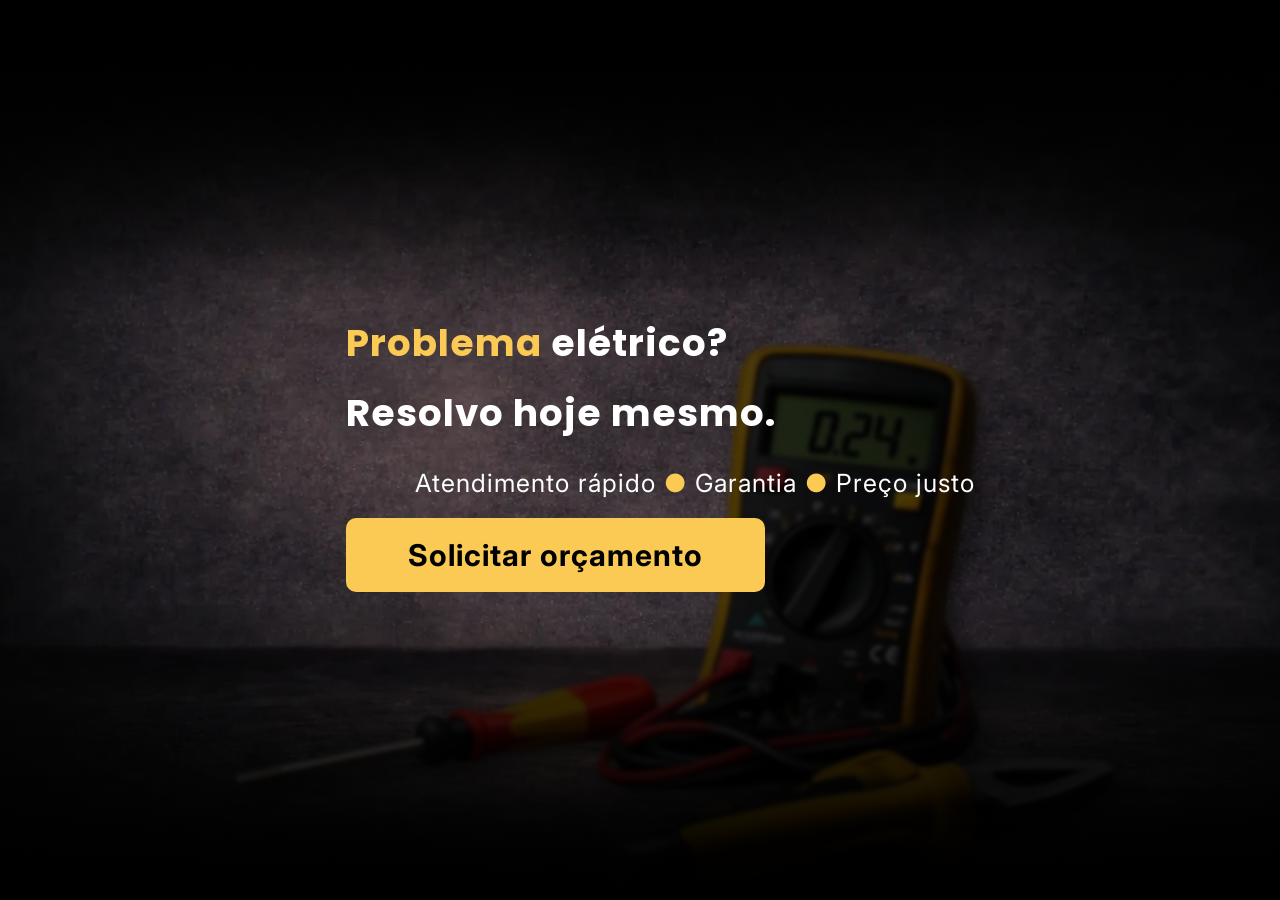
==== legivel.html @ 7cc473c7 "Add files via upload" ====
<!doctype html>
<html lang="pt-BR">
  <head>
    <!-- Charset deve vir antes de tudo -->
    <meta charset="UTF-8" />

    <!-- Viewport para responsividade logo em seguida -->
    <meta name="viewport" content="width=device-width, initial-scale=1.0" />

    <!-- SEO básico -->
    <meta name="author" content="Kauan Leandro" />
    <meta
      name="description"
      content="Eletricista com atendimento rápido. Instalação elétrica, troca de disjuntor e reparo de curto-circuito. Solicite orçamento pelo WhatsApp."
    />
    <meta name="robots" content="index, follow" />
    <link rel="me" href="https://github.com/EncryptKalean" />

    <!-- Favicon -->
    <link rel="icon" href="src/img/favicon.ico" type="image/x-icon" />
    <link
      rel="icon"
      href="src/img/favicon-32x32.png"
      sizes="32x32"
      type="image/png"
    />

    <!-- Canonical deve vir logo após SEO (Link do site) -->
    <!-- <link rel="canonical" href="https://seusite.com/" /> -->

    <!-- Open Graph (Facebook, LinkedIn etc.) -->
    <meta property="og:site_name" content="Eletricista - Atendimento Rápido" />
    <meta
      property="og:title"
      content="Eletricista | Atendimento rápido e preço justo"
    />
    <meta
      property="og:description"
      content="Instalação elétrica, troca de disjuntor e reparos. Atendimento rápido e garantia de serviço."
    />
    <!-- <meta property="og:image" content="https://seusite.com/src/img/preview.jpg" />
    <meta property="og:url" content="https://seusite.com/" /> -->
    <meta property="og:type" content="website" />
    <meta property="og:locale" content="pt_BR" />

    <!-- Twitter Card -->
    <meta name="twitter:card" content="summary_large_image" />
    <meta
      name="twitter:title"
      content="Eletricista | Atendimento rápido e seguro"
    />
    <meta
      name="twitter:description"
      content="Serviços elétricos com garantia. Instalação, reparo e manutenção elétrica."
    />
    <!-- <meta name="twitter:image" content="https://seusite.com/src/img/preview.jpg" />
    <meta name="twitter:url" content="https://seusite.com/" /> -->

    <title>Eletricista | Atendimento Rápido e Garantia</title>

    <link
      rel="preload"
      as="image"
      href="src/img/background.webp"
      fetchpriority="high"
    />

    <link rel="stylesheet" href="src/css/base.css" />
    <link rel="stylesheet" href="src/css/section_hero.css" />
    <link rel="stylesheet" href="src/css/section_servicos.css" />
    <link rel="stylesheet" href="src/css/section_clientes.css" />
    <link rel="stylesheet" href="src/css/section_contato.css" />
    <link rel="stylesheet" href="src/css/footer.css" />
    <link rel="stylesheet" href="src/css/responsivo.css" />

    <link rel="preconnect" href="https://fonts.googleapis.com" />
    <link rel="preconnect" href="https://fonts.gstatic.com" crossorigin />
    <link
      href="https://fonts.googleapis.com/css2?family=Inter:ital,opsz,wght@0,14..32,100..900;1,14..32,100..900&family=Poppins:ital,wght@0,100;0,200;0,300;0,400;0,500;0,600;0,700;0,800;0,900;1,100;1,200;1,300;1,400;1,500;1,600;1,700;1,800;1,900&display=swap"
      rel="stylesheet"
    />
  </head>
  <body>
    <main id="background">
      <section id="section_hero">
        <div id="fundo_degrade" aria-hidden="true" focusable="false"></div>
        <div id="fundo_ferramentas" aria-hidden="true" focusable="false"></div>

        <div id="container_textos">
          <h1>
            <span>Problema </span>elétrico?
            <br />
            Resolvo hoje mesmo.
          </h1>

          <div>
            <ul>
              <li>Atendimento rápido</li>
              <li>Garantia</li>
              <li>Preço justo</li>
            </ul>
          </div>

          <a id="cta" href="#section_contato">Solicitar orçamento</a>
        </div>
      </section>

      <section tabindex="0" id="section_servicos">
        <h2>Serviços</h2>

        <div id="servicos_container">
          <ul>
            <li class="card">
              <svg aria-hidden="true" focusable="false">
                <use href="#icon_zap" />
              </svg>
              <h3>Instalação elétrica</h3>
              <p>Fiação nova e segura</p>
            </li>

            <li class="card">
              <svg aria-hidden="true" focusable="false">
                <use href="#icon_disjuntor" />
              </svg>
              <h3>Troca de disjuntor</h3>
              <p>Substituição com peças novas</p>
            </li>

            <li class="card">
              <svg aria-hidden="true" focusable="false">
                <use href="#icon_curto" />
              </svg>
              <h3>Curto-circuito</h3>
              <p>Identificação e reparo de falhas</p>
            </li>
          </ul>
        </div>
      </section>

      <section tabindex="0" id="section_depoimentos">
        <h2>Clientes</h2>

        <div id="clientes_container">
          <ul>
            <li class="card">
              <svg aria-hidden="true" focusable="false">
                <use href="#icon_comentario" />
              </svg>
              <h3>"Resolveu no mesmo dia!"</h3>
              <div class="estrelas">
                <svg aria-hidden="true" focusable="false">
                  <use href="#icon_estrela" />
                </svg>
                <svg aria-hidden="true" focusable="false">
                  <use href="#icon_estrela" />
                </svg>
                <svg aria-hidden="true" focusable="false">
                  <use href="#icon_estrela" />
                </svg>
                <svg aria-hidden="true" focusable="false">
                  <use href="#icon_estrela" />
                </svg>
                <svg aria-hidden="true" focusable="false">
                  <use href="#icon_estrela" />
                </svg>
              </div>
              <p>- Carlos</p>
            </li>

            <li class="card">
              <svg aria-hidden="true" focusable="false">
                <use href="#icon_comentario" />
              </svg>
              <h3>"Preço justo e serviço rápido"</h3>
              <div class="estrelas">
                <svg aria-hidden="true" focusable="false">
                  <use href="#icon_estrela" />
                </svg>
                <svg aria-hidden="true" focusable="false">
                  <use href="#icon_estrela" />
                </svg>
                <svg aria-hidden="true" focusable="false">
                  <use href="#icon_estrela" />
                </svg>
                <svg aria-hidden="true" focusable="false">
                  <use href="#icon_estrela" />
                </svg>
                <svg aria-hidden="true" focusable="false">
                  <use href="#icon_estrela" />
                </svg>
              </div>
              <p>- Mariana</p>
            </li>
          </ul>
        </div>
      </section>

      <section id="section_contato">
        <h2>Entre em contato</h2>

        <form class="card" id="contato_container">
          <label for="nome">Nome*</label>
          <input
            id="nome"
            type="text"
            name="nome"
            placeholder="Digite seu nome"
            required
          />

          <label for="telefone">Telefone*</label>
          <input
            id="telefone"
            minlength="10"
            maxlength="18"
            type="tel"
            name="telefone"
            placeholder="Exemplo: 00-91234-5678"
            required
          />

          <label for="descricao">Descrição do problema*</label>
          <textarea
            id="descricao"
            name="descricao"
            placeholder="Descreva seu problema"
            required
          ></textarea>

          <button type="submit" id="contato_whats">
            <svg aria-hidden="true" focusable="false">
              <use href="#icon_whats" />
            </svg>
            Enviar no WhatsApp
          </button>
        </form>
      </section>

      <footer>
        <p>© 2026 ElectricPro</p>
        <p>Site desenvolvido por Kauan Leandro</p>
      </footer>
    </main>

    <svg style="display: none">
      <symbol
        fill="none"
        id="icon_zap"
        viewBox="0 0 24 24"
        stroke="currentColor"
        stroke-width="1.5"
        stroke-linecap="round"
        stroke-linejoin="round"
      >
        <path
          d="M6.3 20.3a2.4 2.4 0 0 0 3.4 0L12 18l-6-6-2.3 2.3a2.4 2.4 0 0 0 0 3.4Z"
        />
        <path d="m2 22 3-3" />
        <path d="M7.5 13.5 10 11" />
        <path d="M10.5 16.5 13 14" />
        <path d="m18 3-4 4h6l-4 4" />
      </symbol>
      <symbol
        fill="none"
        id="icon_disjuntor"
        viewBox="0 0 24 24"
        stroke="currentColor"
        stroke-width="1.5"
        stroke-linecap="round"
        stroke-linejoin="round"
      >
        <path
          d="M6 10H4a2 2 0 0 1-2-2V4a2 2 0 0 1 2-2h16a2 2 0 0 1 2 2v4a2 2 0 0 1-2 2h-2"
        />
        <path
          d="M6 14H4a2 2 0 0 0-2 2v4a2 2 0 0 0 2 2h16a2 2 0 0 0 2-2v-4a2 2 0 0 0-2-2h-2"
        />
        <path d="M6 6h.01" />
        <path d="M6 18h.01" />
        <path d="m13 6-4 6h6l-4 6" />
      </symbol>
      <symbol
        fill="none"
        id="icon_curto"
        viewBox="0 0 24 24"
        stroke-width="1.5"
        stroke="currentColor"
      >
        <path
          stroke-linecap="round"
          stroke-linejoin="round"
          d="M11.412 15.655 9.75 21.75l3.745-4.012M9.257 13.5H3.75l2.659-2.849m2.048-2.194L14.25 2.25 12 10.5h8.25l-4.707 5.043M8.457 8.457 3 3m5.457 5.457 7.086 7.086m0 0L21 21"
        />
      </symbol>
      <symbol
        fill="currentColor"
        id="icon_comentario"
        viewBox="0 0 24 24"
        stroke="none"
        stroke-width="1"
        stroke-linecap="round"
        stroke-linejoin="round"
      >
        <path
          d="M16 3a2 2 0 0 0-2 2v6a2 2 0 0 0 2 2 1 1 0 0 1 1 1v1a2 2 0 0 1-2 2 1 1 0 0 0-1 1v2a1 1 0 0 0 1 1 6 6 0 0 0 6-6V5a2 2 0 0 0-2-2z"
        />
        <path
          d="M5 3a2 2 0 0 0-2 2v6a2 2 0 0 0 2 2 1 1 0 0 1 1 1v1a2 2 0 0 1-2 2 1 1 0 0 0-1 1v2a1 1 0 0 0 1 1 6 6 0 0 0 6-6V5a2 2 0 0 0-2-2z"
        />
      </symbol>
      <symbol
        fill="currentColor"
        id="icon_estrela"
        viewBox="0 0 24 24"
        stroke-width="0"
        stroke="currentColor"
      >
        <path
          stroke-linecap="round"
          stroke-linejoin="round"
          d="M11.48 3.499a.562.562 0 0 1 1.04 0l2.125 5.111a.563.563 0 0 0 .475.345l5.518.442c.499.04.701.663.321.988l-4.204 3.602a.563.563 0 0 0-.182.557l1.285 5.385a.562.562 0 0 1-.84.61l-4.725-2.885a.562.562 0 0 0-.586 0L6.982 20.54a.562.562 0 0 1-.84-.61l1.285-5.386a.562.562 0 0 0-.182-.557l-4.204-3.602a.562.562 0 0 1 .321-.988l5.518-.442a.563.563 0 0 0 .475-.345L11.48 3.5Z"
        />
      </symbol>
      <symbol fill="currentColor" id="icon_whats" viewBox="0 0 30.667 30.667">
        <path
          d="M30.667,14.939c0,8.25-6.74,14.938-15.056,14.938c-2.639,0-5.118-0.675-7.276-1.857L0,30.667l2.717-8.017 c-1.37-2.25-2.159-4.892-2.159-7.712C0.559,6.688,7.297,0,15.613,0C23.928,0.002,30.667,6.689,30.667,14.939z M15.61,2.382 c-6.979,0-12.656,5.634-12.656,12.56c0,2.748,0.896,5.292,2.411,7.362l-1.58,4.663l4.862-1.545c2,1.312,4.393,2.076,6.963,2.076 c6.979,0,12.658-5.633,12.658-12.559C28.27,8.016,22.59,2.382,15.61,2.382z M23.214,18.38c-0.094-0.151-0.34-0.243-0.708-0.427 c-0.367-0.184-2.184-1.069-2.521-1.189c-0.34-0.123-0.586-0.185-0.832,0.182c-0.243,0.367-0.951,1.191-1.168,1.437 c-0.215,0.245-0.43,0.276-0.799,0.095c-0.369-0.186-1.559-0.57-2.969-1.817c-1.097-0.972-1.838-2.169-2.052-2.536 c-0.217-0.366-0.022-0.564,0.161-0.746c0.165-0.165,0.369-0.428,0.554-0.643c0.185-0.213,0.246-0.364,0.369-0.609 c0.121-0.245,0.06-0.458-0.031-0.643c-0.092-0.184-0.829-1.984-1.138-2.717c-0.307-0.732-0.614-0.611-0.83-0.611 c-0.215,0-0.461-0.03-0.707-0.03S9.897,8.215,9.56,8.582s-1.291,1.252-1.291,3.054c0,1.804,1.321,3.543,1.506,3.787 c0.186,0.243,2.554,4.062,6.305,5.528c3.753,1.465,3.753,0.976,4.429,0.914c0.678-0.062,2.184-0.885,2.49-1.739 C23.307,19.268,23.307,18.533,23.214,18.38z"
        />
      </symbol>
      <!-- <symbol fill="currentColor" id="icon_" viewBox="0 0 640 640"></symbol> -->
    </svg>

    <script defer src="src/js/script.js"></script>
  </body>
</html>
---- src/css/base.css ----
:root {
  --cor_texto: white;
  --cor_tema: #fbca55;
}

* {
  margin: 0;
  padding: 0;
  border: 0;
  box-sizing: border-box;
  letter-spacing: 1px;
  text-decoration: none;
  font-family: "Inter", sans-serif;
  list-style: none;
  scroll-behavior: smooth;
}

*:focus-visible {
  outline: 3px solid #4a90e2;
  outline-offset: 5px;
}

section:focus-visible {
  outline-color: transparent;
}

html {
  height: 100%;
  font-size: 62.5%;
  color: var(--cor_texto);
  background-color: black;
}

#background {
  height: 100dvh;
  width: 100%;
  background:
    linear-gradient(black, rgba(0, 0, 0, 0), rgba(0, 0, 0, 0), black) no-repeat,
    url("../img/background.webp") no-repeat center / cover;
  overflow-y: auto;
  scrollbar-width: thin;
  scrollbar-color: var(--cor_tema) transparent;
  scroll-snap-type: y proximity;
}

/* WebKit (Chrome, Edge, Safari) */
#background::-webkit-scrollbar {
  width: 12px;
}

/* trilho (fundo da barra) */
#background::-webkit-scrollbar-track {
  background: transparent;
}

/* parte que se move (thumb) */
#background::-webkit-scrollbar-thumb {
  background-color: var(--cor_tema);
  border-radius: 6px;
}

h1,
h2,
h3,
span {
  font-family: "Poppins", sans-serif;
}

h2 {
  font-size: 5rem;
  text-align: center;
  margin: 0;
  /* margin-top: 0; */
}

h3 {
  font-size: 3rem;
}

p {
  font-size: 2.2rem;
}

section {
  width: 100%;
  min-height: 100dvh;
  /* border: 1px solid red; */
  position: relative;
  align-content: center;
  scroll-snap-align: center;
}

section > * {
  position: inherit;
  padding: 2%;
}

svg {
  color: var(--cor_tema);
  width: 80%;
  aspect-ratio: 1;
}

/* .divisor {
  height: 70px;
  width: 100%;
  border: 1px solid red;
  background-color: rgb(0, 0, 0);
  position: relative;
  z-index: 1;
  transform: translateY(-50%);
  filter: blur(15px);
} */

ul {
  display: flex;
  flex-wrap: wrap;
  justify-content: center;
  gap: 40px;
}

.card {
  background: url("../img/card.webp") no-repeat center / cover;
  border-radius: 20px;
  box-shadow: 0 0 15px rgba(0, 0, 0, 0.7);
  padding: 2%;
  aspect-ratio: 1;
  display: flex;
  flex-direction: column;
  align-items: center;
  text-align: center;
  transition: scale 0.5s;
}

.card:hover {
  scale: 1.05;
}

a,
button {
  transition: 0.5s;
}

a:hover,
button:hover {
  filter: brightness(1.1);
  scale: 1.05;
}
---- src/css/section_hero.css ----
#section_hero {
  overflow: hidden;
  box-shadow: 0 15px 20px black;
}

#fundo_degrade {
  background: linear-gradient(black, rgba(0, 0, 0, 0), rgba(0, 0, 0, 0), black)
    no-repeat;
  position: absolute;
  width: 100%;
  height: 100%;
  top: 0;
  z-index: 1;
}

#fundo_ferramentas {
  background: url("../img/ferramentas.webp") no-repeat center / contain;
  aspect-ratio: 1;
  height: 100%;
  position: absolute;
  top: 20%;
  right: 12%;
  filter: drop-shadow(10px 10px 10px rgba(0, 0, 0, 0.5)) brightness(0.3)
    blur(2px);
}

#container_textos {
  position: relative;
  margin-left: 25%;
  width: 100%;
  max-width: 750px;
  font-size: 2.5rem;
  line-height: 70px;
  z-index: 2;
  /* border: 1px solid red; */
}

#container_textos h1 span {
  color: var(--cor_tema);
}

#container_textos > div {
  justify-items: left;
}

#container_textos ul {
  display: flex;
  gap: 8px;
}

#container_textos li:not(li:first-of-type)::before {
  content: "●";
  color: var(--cor_tema);
  margin-right: 8px;
}

#container_textos #cta {
  display: block;
  width: 60%;
  text-align: center;
  background: var(--cor_tema);
  padding: 0 1.5%;
  color: black;
  font-weight: bold;
  border: 2px solid transparent;
  border-radius: 10px;
  font-size: 3rem;
}


#container_textos #cta:hover {
  background: transparent;
  color: var(--cor_tema);
  border-color: var(--cor_tema);
  scale: 1.1;
}
---- src/css/section_servicos.css ----
#servicos_container li{
    gap: 7%;
    min-width: 250px;
    max-width: 400px;
    width: calc(90% / 3);
}

#servicos_container li svg{
    width: 40%;
}
---- src/css/section_clientes.css ----
#clientes_container li{
    gap: 6%;
    min-width: 250px;
    max-width: 350px;
    width: calc(90% / 2);
}

#clientes_container li > svg{
    width: 30%;
    rotate: 180deg;
}

.estrelas{
    display: flex;
    width: 40%;
}
---- src/css/section_contato.css ----
#contato_container {
  aspect-ratio: 0;
  width: 95%;
  max-width: 800px;
  height: auto;
  margin: 0 auto;
  gap: 10px;
  flex-direction: column;
  align-items: start;
}

#contato_container label {
  font-size: 2rem;
  font-weight: bold;
}

#contato_container input,
#contato_container textarea {
  width: 100%;
  border-radius: 5px;
  padding: 12px;
  font-size: 1.6rem;
  background-color: rgba(0, 0, 0, 0.3);
  box-shadow: 0 0 15px rgba(0, 0, 0, 0.4);
  color: inherit;
  margin-bottom: 20px;
}

input.erro {
  border: 2px solid red;
}

textarea{
  min-height: 130px;
  resize: vertical;
}

#contato_whats {
  width: 100%;
  color: var(--cor_texto);
  background: linear-gradient(350deg, #253f2e, #689051);
  box-shadow: 0 0 15px rgba(0, 0, 0, 0.4);
  padding: 1%;
  gap: 15px;
  font-size: 2rem;
  font-weight: bold;
  border-radius: 10px;
  display: flex;
  justify-content: center;
  align-items: center;
}

#contato_whats svg {
  color: inherit;
  width: 40px;
}
---- src/css/footer.css ----
footer {
  display: flex;
  width: 100%;
  padding: 0.5%;
  justify-content: center;
  gap: 20px;
  color: var(--cor_tema);
  background-color: rgba(0, 0, 0, 0.8);
  opacity: 0.8;
  font-size: 1.6rem;
}

footer p {
  font-size: inherit;
}
---- src/css/responsivo.css ----
@media (width < 75rem) {
  /* #background {
    background: grey;
  } */

  #fundo_ferramentas {
    right: 0;
  }

  #container_textos {
    margin-left: 10%;
  }
}

@media (width < 56.25rem) {
  /* #background {
    background: blue;
  } */

  /* BASE */

  h2 {
    font-size: 4rem;
    margin: 5% 0;
  }

  h3 {
    font-size: 2.5rem;
  }

  p {
    font-size: 1.7rem;
  }

  .card {
    padding: 4% 2%;
  }

  /* HERO */

  #fundo_ferramentas {
    height: 90%;
    top: 25%;
    right: -10%;
  }

  #container_textos {
    margin-left: 0;
    text-align: center;
  }

  #container_textos #cta {
    margin: 0 auto;
    margin-top: 2%;
    width: 90%;
    font-size: 4rem;
  }

  /* SERVIÇOS */

  #servicos_container li {
    gap: 5%;
  }

  #servicos_container li svg {
    width: 30%;
  }

  /* CLIENTES */

  #clientes_container li > svg {
    width: 20%;
  }
}

@media (width < 37.5rem) {
  /* #background {
    background: green;
  } */

  /* BASE */

  section {
    margin-bottom: 100px;
  }

  /* HERO */

  #fundo_ferramentas {
    /* height: 80%; */
    right: -30%;
  }

  h1 {
    font-size: 3rem;
  }

  #container_textos {
    padding: 0;
  }

  #container_textos ul {
    flex-direction: column;
    text-align: left;
    gap: 0;
    padding-left: 2%;
  }

  #container_textos li::before {
    content: "●";
    color: var(--cor_tema);
    margin-right: 8px;
  }

  #container_textos #cta {
    margin-top: 3%;
    width: 95%;
    font-size: 3rem;
    padding: 2%;
  }

  /* SERVIÇOS */

  ul {
    gap: 20px;
  }

  #servicos_container li {
    gap: 3%;
  }

  /* CONTATO */

  #contato_container {
    padding: 3%;
    align-items: center;
  }

  #contato_container label {
    font-size: 1.7rem;
  }

  #contato_container input,
  #contato_container textarea {
    padding: 5px;
    padding-left: 10px;
  }

  #contato_whats svg {
    color: inherit;
    width: 10%;
  }

  /* FOOTER */

  footer {
    display: block;
    text-align: center;
  }
}
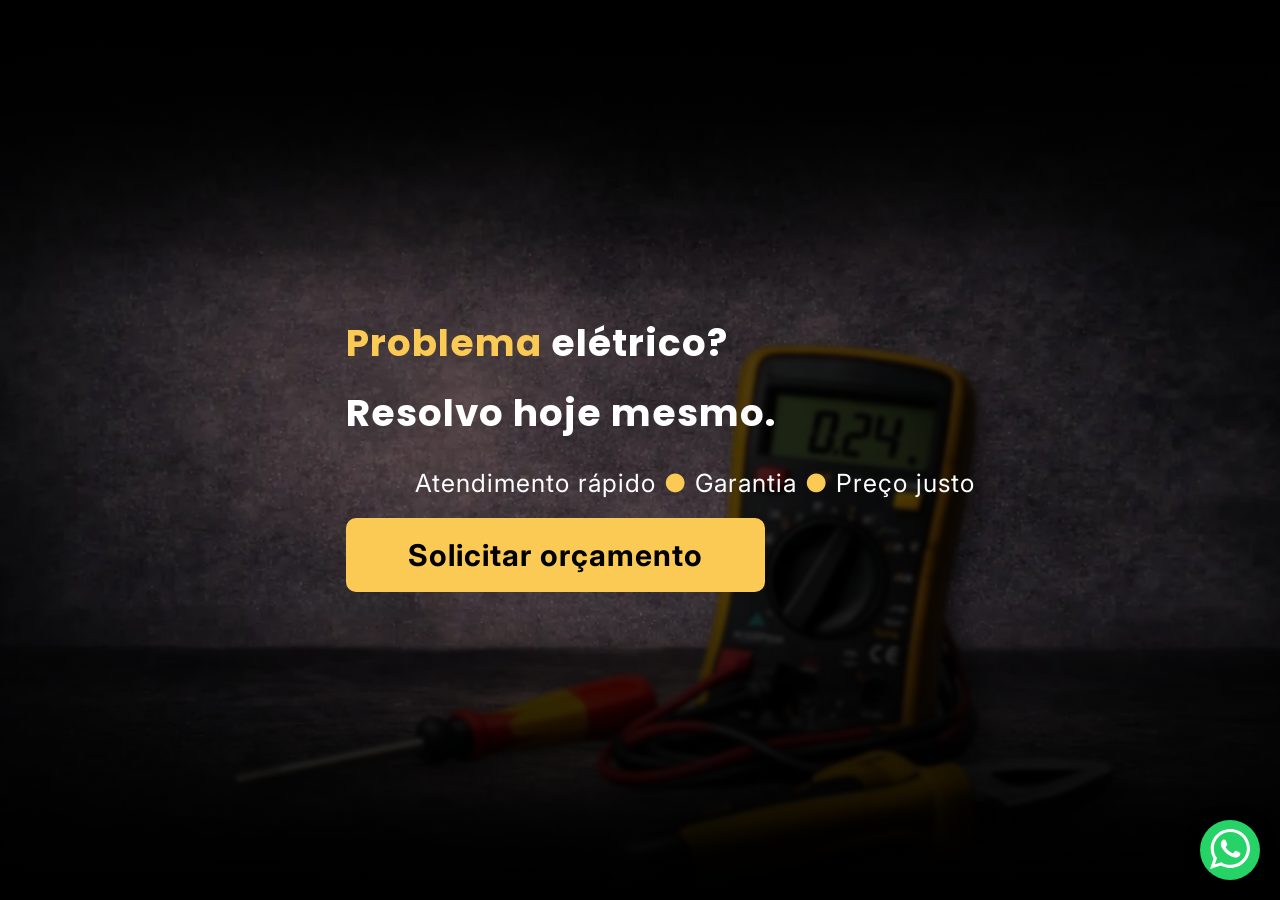
==== commit 8bf7b5ea: "feat: melhorias de UX e conversão na landing page ElectricPro - Adicionada animação de scroll (Inter" ====
--- a/legivel.html
+++ b/legivel.html
@@ -26,7 +26,7 @@
     />
 
     <!-- Canonical deve vir logo após SEO (Link do site) -->
-    <!-- <link rel="canonical" href="https://seusite.com/" /> -->
+    <link rel="canonical" href="https://encryptkalean.github.io/ElectricPro---Landing-Page/" />
 
     <!-- Open Graph (Facebook, LinkedIn etc.) -->
     <meta property="og:site_name" content="Eletricista - Atendimento Rápido" />
@@ -38,8 +38,8 @@
       property="og:description"
       content="Instalação elétrica, troca de disjuntor e reparos. Atendimento rápido e garantia de serviço."
     />
-    <!-- <meta property="og:image" content="https://seusite.com/src/img/preview.jpg" />
-    <meta property="og:url" content="https://seusite.com/" /> -->
+    <meta property="og:image" content="https://encryptkalean.github.io/ElectricPro---Landing-Page/src/img/preview.jpg" />
+    <meta property="og:url" content="https://encryptkalean.github.io/ElectricPro---Landing-Page/" />
     <meta property="og:type" content="website" />
     <meta property="og:locale" content="pt_BR" />
 
@@ -53,8 +53,8 @@
       name="twitter:description"
       content="Serviços elétricos com garantia. Instalação, reparo e manutenção elétrica."
     />
-    <!-- <meta name="twitter:image" content="https://seusite.com/src/img/preview.jpg" />
-    <meta name="twitter:url" content="https://seusite.com/" /> -->
+    <meta name="twitter:image" content="https://encryptkalean.github.io/ElectricPro---Landing-Page/src/img/preview.jpg" />
+    <meta name="twitter:url" content="https://encryptkalean.github.io/ElectricPro---Landing-Page/" />
 
     <title>Eletricista | Atendimento Rápido e Garantia</title>
 
@@ -65,9 +65,18 @@
       fetchpriority="high"
     />
 
+    <link
+      rel="preload"
+      as="image"
+      href="src/img/ferramentas.webp"
+      fetchpriority="high"
+    />
+
     <link rel="stylesheet" href="src/css/base.css" />
     <link rel="stylesheet" href="src/css/section_hero.css" />
     <link rel="stylesheet" href="src/css/section_servicos.css" />
+    <link rel="stylesheet" href="src/css/section_beneficios.css" />
+    <link rel="stylesheet" href="src/css/section_como_funciona.css" />
     <link rel="stylesheet" href="src/css/section_clientes.css" />
     <link rel="stylesheet" href="src/css/section_contato.css" />
     <link rel="stylesheet" href="src/css/footer.css" />
@@ -101,18 +110,18 @@
             </ul>
           </div>
 
-          <a id="cta" href="#section_contato">Solicitar orçamento</a>
-        </div>
-      </section>
-
-      <section tabindex="0" id="section_servicos">
+          <a class="cta" href="#section_contato">Solicitar orçamento</a>
+        </div> <!-- container_textos -->
+      </section> <!-- Hero -->
+
+      <section class="hidden" id="section_servicos">
         <h2>Serviços</h2>
 
         <div id="servicos_container">
           <ul>
             <li class="card">
               <svg aria-hidden="true" focusable="false">
-                <use href="#icon_zap" />
+                <use href="#icon_tomada" />
               </svg>
               <h3>Instalação elétrica</h3>
               <p>Fiação nova e segura</p>
@@ -134,10 +143,64 @@
               <p>Identificação e reparo de falhas</p>
             </li>
           </ul>
+        </div> <!-- Serviços Container -->
+      </section> <!-- Serviços -->
+
+      <section class="hidden" id="section_beneficios">
+        <h2>Por que escolher a EletricPro?</h2>
+
+        <div id="beneficios_container">
+          <ul>
+            <li class="card">
+              <svg aria-hidden="true" focusable="false"><use href="#icon_zap" /></svg>
+              <h3>Atendimento em até 1 hora</h3>
+            </li>
+  
+            <li class="card">
+              <svg aria-hidden="true" focusable="false"><use href="#icon_chapeu" /></svg>
+              <h3>Profissional certificado</h3>
+            </li>
+  
+            <li class="card">
+              <svg aria-hidden="true" focusable="false"><use href="#icon_orcamento" /></svg>
+              <h3>Orçamento gratuito</h3>
+            </li>
+  
+            <li class="card">
+              <svg aria-hidden="true" focusable="false"><use href="#icon_correto" /></svg>
+              <h3>Garantia de serviço</h3>
+            </li>
+          </ul>
         </div>
-      </section>
-
-      <section tabindex="0" id="section_depoimentos">
+
+      </section> <!-- Beneficios --> 
+
+      <section class="hidden" id="como_funciona">
+        <h2>Como funciona?</h2>
+
+        <div id="explicacao_container">
+          <ul>
+            <li class="card">
+              <h3>1</h3>
+              <p>Entre em contato pelo WhatsApp</p>
+            </li>
+
+            <li class="card">
+              <h3>2</h3>
+              <p>Receba um orçamento rápido</p>
+            </li>
+
+            <li class="card">
+              <h3>3</h3>
+              <p>Serviço realizado no mesmo dia</p>
+            </li>
+          </ul>
+        </div>
+        
+      <a class="cta" href="#section_contato">Solicitar orçamento</a>
+      </section> <!-- Como funciona -->
+
+      <section class="hidden" id="section_depoimentos">
         <h2>Clientes</h2>
 
         <div id="clientes_container">
@@ -192,10 +255,10 @@
               <p>- Mariana</p>
             </li>
           </ul>
-        </div>
-      </section>
-
-      <section id="section_contato">
+        </div> <!-- Clientes Container -->
+      </section> <!-- Depoimentos -->
+
+      <section class="hidden" id="section_contato">
         <h2>Entre em contato</h2>
 
         <form class="card" id="contato_container">
@@ -204,6 +267,7 @@
             id="nome"
             type="text"
             name="nome"
+            autocomplete="name"
             placeholder="Digite seu nome"
             required
           />
@@ -215,6 +279,7 @@
             maxlength="18"
             type="tel"
             name="telefone"
+            autocomplete="tel"
             placeholder="Exemplo: 00-91234-5678"
             required
           />
@@ -227,25 +292,70 @@
             required
           ></textarea>
 
-          <button type="submit" id="contato_whats">
+          <button aria-label="Enviar mensagem pelo WhatsApp" type="submit" id="contato_whats">
             <svg aria-hidden="true" focusable="false">
               <use href="#icon_whats" />
             </svg>
             Enviar no WhatsApp
           </button>
         </form>
-      </section>
+      </section> <!-- Contato -->
+
+      <a href="#section_contato" id="whatsapp_float"><svg><use href="#icon_whats" /></svg></a>
 
       <footer>
-        <p>© 2026 ElectricPro</p>
-        <p>Site desenvolvido por Kauan Leandro</p>
+        <p>© 2026 ElectricPro • Todos os direitos reservados</p>
       </footer>
     </main>
 
     <svg style="display: none">
       <symbol
         fill="none"
+        id="icon_correto"
+        viewBox="0 0 24 24"
+        stroke="currentColor"
+        stroke-width="1.5"
+        stroke-linecap="round"
+        stroke-linejoin="round"
+      >
+        <path d="M21.801 10A10 10 0 1 1 17 3.335"/><path d="m9 11 3 3L22 4"/>
+      </symbol>
+      <symbol
+        fill="none"
+        id="icon_orcamento"
+        viewBox="0 0 24 24"
+        stroke="currentColor"
+        stroke-width="1.5"
+        stroke-linecap="round"
+        stroke-linejoin="round"
+      >
+      <path d="M12 17V7"/><path d="M16 8h-6a2 2 0 0 0 0 4h4a2 2 0 0 1 0 4H8"/><path d="M4 3a1 1 0 0 1 1-1 1.3 1.3 0 0 1 .7.2l.933.6a1.3 1.3 0 0 0 1.4 0l.934-.6a1.3 1.3 0 0 1 1.4 0l.933.6a1.3 1.3 0 0 0 1.4 0l.933-.6a1.3 1.3 0 0 1 1.4 0l.934.6a1.3 1.3 0 0 0 1.4 0l.933-.6A1.3 1.3 0 0 1 19 2a1 1 0 0 1 1 1v18a1 1 0 0 1-1 1 1.3 1.3 0 0 1-.7-.2l-.933-.6a1.3 1.3 0 0 0-1.4 0l-.934.6a1.3 1.3 0 0 1-1.4 0l-.933-.6a1.3 1.3 0 0 0-1.4 0l-.933.6a1.3 1.3 0 0 1-1.4 0l-.934-.6a1.3 1.3 0 0 0-1.4 0l-.933.6a1.3 1.3 0 0 1-.7.2 1 1 0 0 1-1-1z"/>
+      </symbol>
+      <symbol
+        fill="none"
+        id="icon_chapeu"
+        viewBox="0 0 24 24"
+        stroke="currentColor"
+        stroke-width="1.5"
+        stroke-linecap="round"
+        stroke-linejoin="round"
+      >
+      <path d="M10 10V5a1 1 0 0 1 1-1h2a1 1 0 0 1 1 1v5"/><path d="M14 6a6 6 0 0 1 6 6v3"/><path d="M4 15v-3a6 6 0 0 1 6-6"/><rect x="2" y="15" width="20" height="4" rx="1"/>
+      </symbol>
+      <symbol
+        fill="none"
         id="icon_zap"
+        viewBox="0 0 24 24"
+        stroke="currentColor"
+        stroke-width="1.5"
+        stroke-linecap="round"
+        stroke-linejoin="round"
+      >
+        <path d="M4 14a1 1 0 0 1-.78-1.63l9.9-10.2a.5.5 0 0 1 .86.46l-1.92 6.02A1 1 0 0 0 13 10h7a1 1 0 0 1 .78 1.63l-9.9 10.2a.5.5 0 0 1-.86-.46l1.92-6.02A1 1 0 0 0 11 14z"/>
+      </symbol>
+      <symbol
+        fill="none"
+        id="icon_tomada"
         viewBox="0 0 24 24"
         stroke="currentColor"
         stroke-width="1.5"
--- a/src/css/base.css
+++ b/src/css/base.css
@@ -96,9 +96,13 @@
 }
 
 svg {
-  color: var(--cor_tema);
+  color: inherit;
   width: 80%;
   aspect-ratio: 1;
+}
+
+section svg {
+  color: var(--cor_tema);
 }
 
 /* .divisor {
@@ -129,11 +133,11 @@
   flex-direction: column;
   align-items: center;
   text-align: center;
-  transition: scale 0.5s;
+  transition: transform 0.5s;
 }
 
 .card:hover {
-  scale: 1.05;
+  transform: scale(1.05);
 }
 
 a,
@@ -144,5 +148,52 @@
 a:hover,
 button:hover {
   filter: brightness(1.1);
-  scale: 1.05;
+  transform: scale(1.05);
 }
+
+#whatsapp_float {
+  z-index: 2;
+  position: fixed;
+  bottom: 20px;
+  right: 20px;
+  background-color: #25d366;
+  color: white;
+  width: 60px;
+  aspect-ratio: 1;
+  border-radius: 50%;
+  align-content: center;
+  text-align: center;
+  overflow: hidden;
+  padding: 5px;
+  box-shadow: 0 0 15px rgba(0, 0, 0, 0.7);
+  animation: pulse 1.2s infinite ease-in-out;
+}
+
+#whatsapp_float:hover {
+  animation-play-state: paused;
+}
+
+@keyframes pulse {
+  0% {
+    transform: scale(1);
+  }
+
+  50% {
+    transform: scale(1.1);
+  }
+
+  100% {
+    transform: scale(1);
+  }
+}
+
+.hidden{
+  opacity: 0;
+  transform: translateY(25px);
+  transition: opacity 1s ease, transform 1s ease;
+}
+
+.show{
+  opacity: 1;
+  transform: translateY(0);
+}
--- a/src/css/section_hero.css
+++ b/src/css/section_hero.css
@@ -54,7 +54,7 @@
   margin-right: 8px;
 }
 
-#container_textos #cta {
+.cta {
   display: block;
   width: 60%;
   text-align: center;
@@ -65,12 +65,22 @@
   border: 2px solid transparent;
   border-radius: 10px;
   font-size: 3rem;
+  justify-self: center;
 }
 
+#section_hero .cta {
+  justify-self: auto;
+}
 
-#container_textos #cta:hover {
+#como_funciona .cta{
+  margin-top: 20px;
+  padding: .5%;
+  width: 40vw;
+}
+
+.cta:hover {
   background: transparent;
   color: var(--cor_tema);
   border-color: var(--cor_tema);
-  scale: 1.1;
+  transform: scale(1.1);
 }
--- a/src/css/section_beneficios.css
+++ b/src/css/section_beneficios.css
@@ -0,0 +1,10 @@
+#beneficios_container li{
+    gap: 10%;
+    min-width: 200px;
+    max-width: 350px;
+    width: calc(90% / 4);
+}
+
+#beneficios_container li svg{
+    width: 40%;
+}
--- a/src/css/section_como_funciona.css
+++ b/src/css/section_como_funciona.css
@@ -0,0 +1,11 @@
+#explicacao_container li{
+    gap: 5%;
+    min-width: 200px;
+    max-width: 300px;
+    width: calc(90% / 3);
+    justify-content: center;
+}
+
+#explicacao_container h3{
+    color: var(--cor_tema);
+}
--- a/src/css/responsivo.css
+++ b/src/css/responsivo.css
@@ -49,7 +49,7 @@
     text-align: center;
   }
 
-  #container_textos #cta {
+  .cta {
     margin: 0 auto;
     margin-top: 2%;
     width: 90%;
@@ -112,7 +112,7 @@
     margin-right: 8px;
   }
 
-  #container_textos #cta {
+  .cta {
     margin-top: 3%;
     width: 95%;
     font-size: 3rem;
